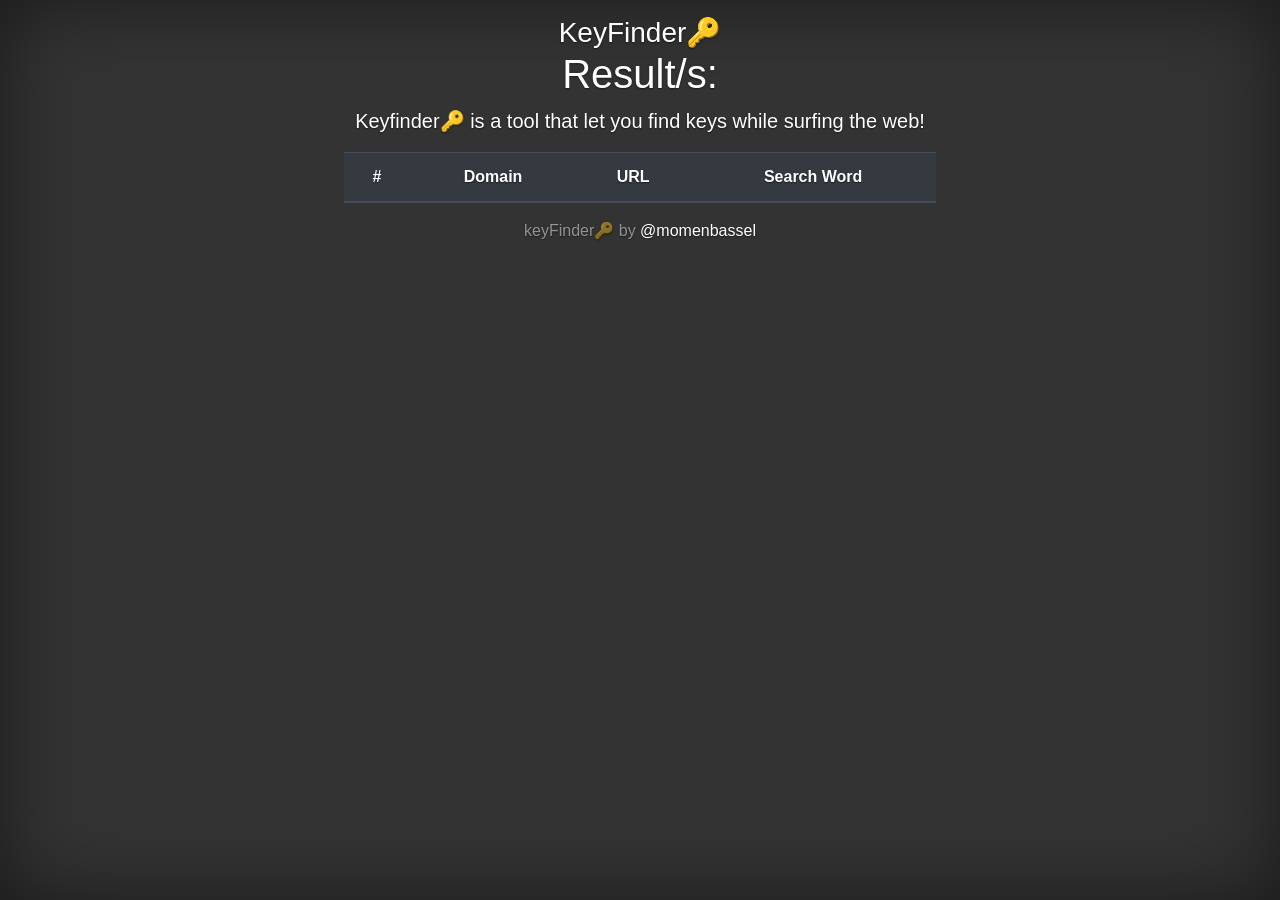
==== results.html @ a9f7a03c "first commit" ====
<!--
▄    ▄  ▄▄▄▄▄▄▄▄▄▄▄  ▄         ▄  ▄▄▄▄▄▄▄▄▄▄▄  ▄▄▄▄▄▄▄▄▄▄▄  ▄▄        ▄  ▄▄▄▄▄▄▄▄▄▄   ▄▄▄▄▄▄▄▄▄▄▄  ▄▄▄▄▄▄▄▄▄▄▄
▐░▌  ▐░▌▐░░░░░░░░░░░▌▐░▌       ▐░▌▐░░░░░░░░░░░▌▐░░░░░░░░░░░▌▐░░▌      ▐░▌▐░░░░░░░░░░▌ ▐░░░░░░░░░░░▌▐░░░░░░░░░░░▌
▐░▌ ▐░▌ ▐░█▀▀▀▀▀▀▀▀▀ ▐░▌       ▐░▌▐░█▀▀▀▀▀▀▀▀▀  ▀▀▀▀█░█▀▀▀▀ ▐░▌░▌     ▐░▌▐░█▀▀▀▀▀▀▀█░▌▐░█▀▀▀▀▀▀▀▀▀ ▐░█▀▀▀▀▀▀▀█░▌
▐░▌▐░▌  ▐░▌          ▐░▌       ▐░▌▐░▌               ▐░▌     ▐░▌▐░▌    ▐░▌▐░▌       ▐░▌▐░▌          ▐░▌       ▐░▌
▐░▌░▌   ▐░█▄▄▄▄▄▄▄▄▄ ▐░█▄▄▄▄▄▄▄█░▌▐░█▄▄▄▄▄▄▄▄▄      ▐░▌     ▐░▌ ▐░▌   ▐░▌▐░▌       ▐░▌▐░█▄▄▄▄▄▄▄▄▄ ▐░█▄▄▄▄▄▄▄█░▌
▐░░▌    ▐░░░░░░░░░░░▌▐░░░░░░░░░░░▌▐░░░░░░░░░░░▌     ▐░▌     ▐░▌  ▐░▌  ▐░▌▐░▌       ▐░▌▐░░░░░░░░░░░▌▐░░░░░░░░░░░▌
▐░▌░▌   ▐░█▀▀▀▀▀▀▀▀▀  ▀▀▀▀█░█▀▀▀▀ ▐░█▀▀▀▀▀▀▀▀▀      ▐░▌     ▐░▌   ▐░▌ ▐░▌▐░▌       ▐░▌▐░█▀▀▀▀▀▀▀▀▀ ▐░█▀▀▀▀█░█▀▀
▐░▌▐░▌  ▐░▌               ▐░▌     ▐░▌               ▐░▌     ▐░▌    ▐░▌▐░▌▐░▌       ▐░▌▐░▌          ▐░▌     ▐░▌
▐░▌ ▐░▌ ▐░█▄▄▄▄▄▄▄▄▄      ▐░▌     ▐░▌           ▄▄▄▄█░█▄▄▄▄ ▐░▌     ▐░▐░▌▐░█▄▄▄▄▄▄▄█░▌▐░█▄▄▄▄▄▄▄▄▄ ▐░▌      ▐░▌
▐░▌  ▐░▌▐░░░░░░░░░░░▌     ▐░▌     ▐░▌          ▐░░░░░░░░░░░▌▐░▌      ▐░░▌▐░░░░░░░░░░▌ ▐░░░░░░░░░░░▌▐░▌       ▐░▌
▀    ▀  ▀▀▀▀▀▀▀▀▀▀▀       ▀       ▀            ▀▀▀▀▀▀▀▀▀▀▀  ▀        ▀▀  ▀▀▀▀▀▀▀▀▀▀   ▀▀▀▀▀▀▀▀▀▀▀  ▀         ▀


                                          by @momenbassel
!-->
<!DOCTYPE html>
<html lang="en" dir="ltr">
  <head>
    <meta charset="utf-8">
    <meta name="viewport" content="width=device-width, initial-scale=1">
    <meta http-equiv="X-UA-Compitble" content="ie=edge">
    <title>KeyFinder Results</title>
    <!-- requiring/importing bootstrap -->
    <link rel="stylesheet" href="./css/bootstrap.min.css">
    <link rel="stylesheet" href="./css/style.css">
    <link rel="stylesheet" href="./css/font-awesome.min.css">
    <script src="./js/jquery.js"></script>
    <script src="./js/popper.min.js"></script>
    <script src="./js/bootstrap.min.js"></script>
    <script src="./js/results.js"></script>
  </head>
  <body class="text-center">
    <div class="cover-container d-flex w-100 h-100 p-3 mx-auto flex-column">

      <h3 class="masthead-brand">KeyFinder🔑</h3>
  </header>

  <main role="main" class="inner cover">
    <h1 class="cover-heading">Result/s:</h1>
    <p class="lead">Keyfinder🔑 is a tool that let you find keys while surfing the web!</p>
    <p class="lead">
    </p>
  </main>

<main role="main" class="inner cover">
  <table class="table table-dark" cellpadding="3" width="50%" height="50%">
  <thead>
    <tr>
      <th scope="col">#</th>
      <th scope="col">Domain</th>
      <th scope="col">URL</th>
      <th scope="col">Search Word</th>
    </tr>
  </thead>
  <tbody>

</table>

<footer class="mastfoot mt-auto">
  <div class="inner">keyFinder🔑 by <a href="https://twitter.com/momenbassel" target="_blank">@momenbassel </a>
  </div>
</footer>

<script src="./js/results.js"></script>
</body>
</html>
---- css/style.css ----
/*
 * Globals
 */

/* Links */
a,
a:focus,
a:hover {
  color: #fff;
}

/* Custom default button */
.btn-secondary,
.btn-secondary:hover,
.btn-secondary:focus {
  color: #333;
  text-shadow: none; /* Prevent inheritance from `body` */
  background-color: #fff;
  border: .05rem solid #fff;
}


/*
 * Base structure
 */

html,
body {
  height: 100%;
  background-color: #333;
}

body {
  display: -ms-flexbox;
  display: flex;
  color: #fff;
  text-shadow: 0 .05rem .1rem rgba(0, 0, 0, .5);
  box-shadow: inset 0 0 5rem rgba(0, 0, 0, .5);
}

.cover-container {
  max-width: 42em;
}


/*
 * Header
 */
.masthead {
  margin-bottom: 2rem;
}

.masthead-brand {
  margin-bottom: 0;
}

.nav-masthead .nav-link {
  padding: .25rem 0;
  font-weight: 700;
  color: rgba(255, 255, 255, .5);
  background-color: transparent;
  border-bottom: .25rem solid transparent;
}

.nav-masthead .nav-link:hover,
.nav-masthead .nav-link:focus {
  border-bottom-color: rgba(255, 255, 255, .25);
}

.nav-masthead .nav-link + .nav-link {
  margin-left: 1rem;
}

.nav-masthead .active {
  color: #fff;
  border-bottom-color: #fff;
}

@media (min-width: 48em) {
  .masthead-brand {
    float: left;
  }
  .nav-masthead {
    float: right;
  }
}


/*
 * Cover
 */
.cover {
  padding: 0 1.5rem;
}
.cover .btn-lg {
  padding: .75rem 1.25rem;
  font-weight: 700;
}


/*
 * Footer
 */
.mastfoot {
  color: rgba(255, 255, 255, .5);
}
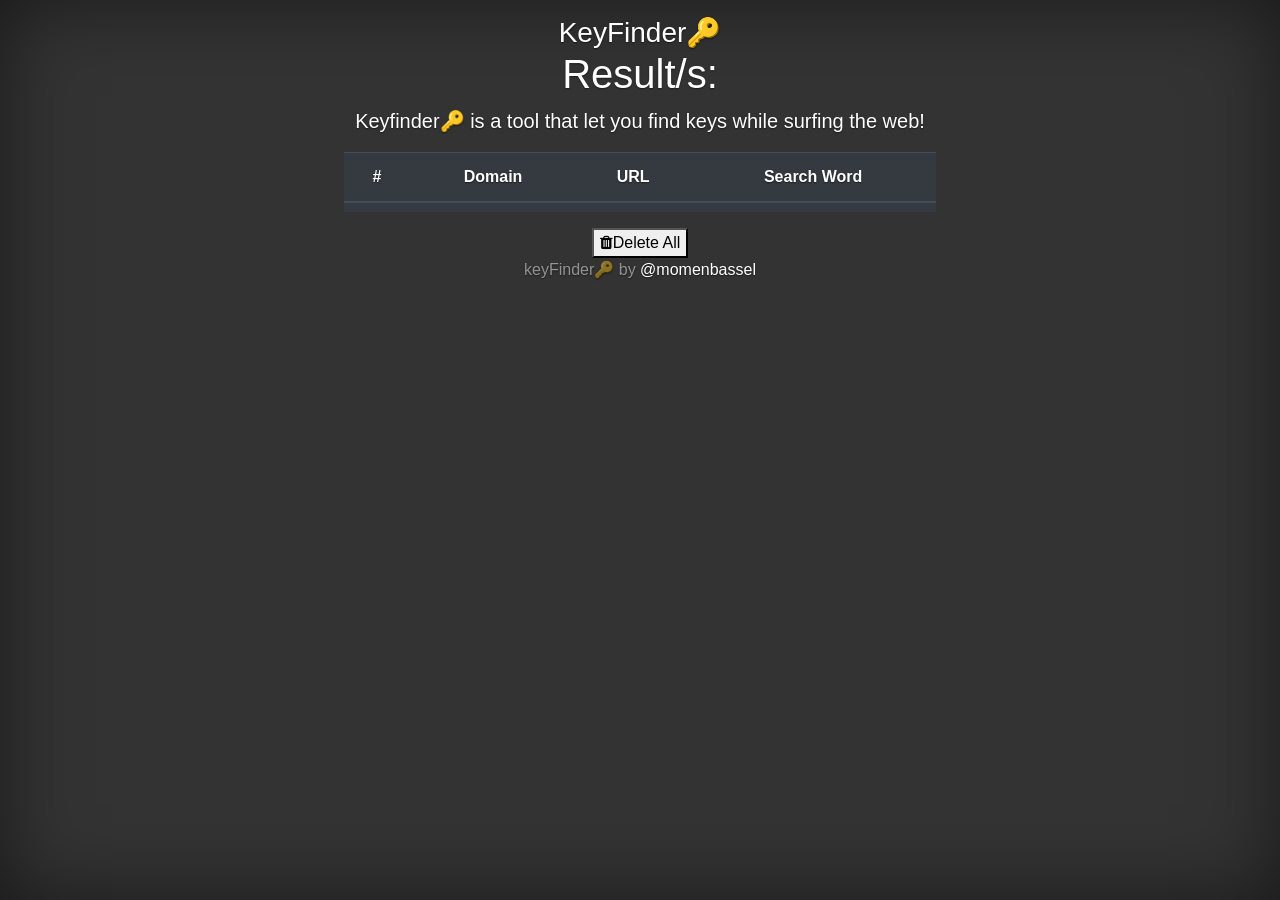
==== commit ee653d54: "Add files via upload" ====
--- a/results.html
+++ b/results.html
@@ -56,6 +56,7 @@
   <tbody>
 
 </table>
+<button value="Delete All" class="delall"><i class="fa fa-trash"></i>Delete All</button>
 
 <footer class="mastfoot mt-auto">
   <div class="inner">keyFinder🔑 by <a href="https://twitter.com/momenbassel" target="_blank">@momenbassel </a>
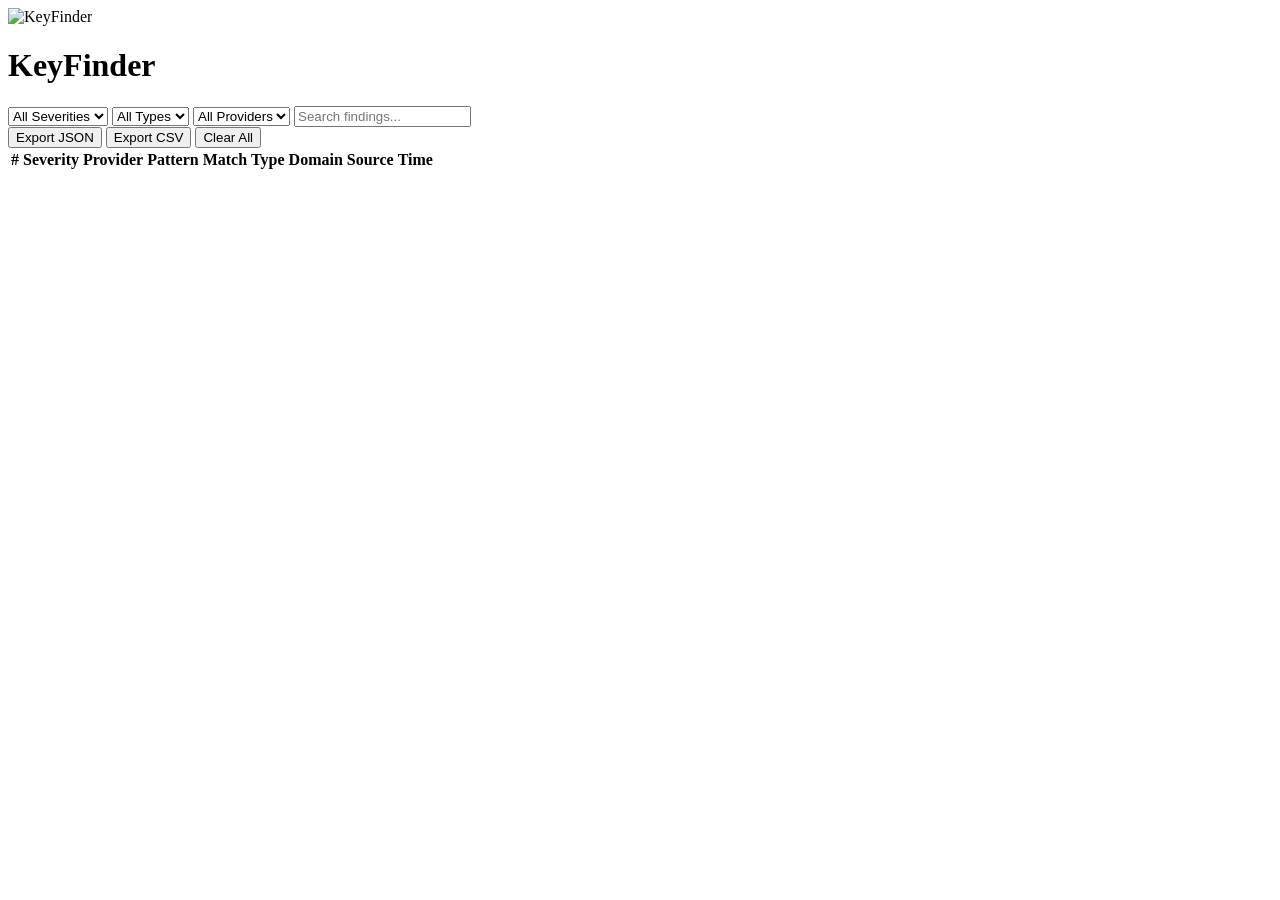
==== commit 8c12426a: "Display version from manifest, not hardcoded "v2.0" Both popup.html and results.html had a hardcoded" ====
--- a/results.html
+++ b/results.html
@@ -1,68 +1,68 @@
-<!--
-▄    ▄  ▄▄▄▄▄▄▄▄▄▄▄  ▄         ▄  ▄▄▄▄▄▄▄▄▄▄▄  ▄▄▄▄▄▄▄▄▄▄▄  ▄▄        ▄  ▄▄▄▄▄▄▄▄▄▄   ▄▄▄▄▄▄▄▄▄▄▄  ▄▄▄▄▄▄▄▄▄▄▄
-▐░▌  ▐░▌▐░░░░░░░░░░░▌▐░▌       ▐░▌▐░░░░░░░░░░░▌▐░░░░░░░░░░░▌▐░░▌      ▐░▌▐░░░░░░░░░░▌ ▐░░░░░░░░░░░▌▐░░░░░░░░░░░▌
-▐░▌ ▐░▌ ▐░█▀▀▀▀▀▀▀▀▀ ▐░▌       ▐░▌▐░█▀▀▀▀▀▀▀▀▀  ▀▀▀▀█░█▀▀▀▀ ▐░▌░▌     ▐░▌▐░█▀▀▀▀▀▀▀█░▌▐░█▀▀▀▀▀▀▀▀▀ ▐░█▀▀▀▀▀▀▀█░▌
-▐░▌▐░▌  ▐░▌          ▐░▌       ▐░▌▐░▌               ▐░▌     ▐░▌▐░▌    ▐░▌▐░▌       ▐░▌▐░▌          ▐░▌       ▐░▌
-▐░▌░▌   ▐░█▄▄▄▄▄▄▄▄▄ ▐░█▄▄▄▄▄▄▄█░▌▐░█▄▄▄▄▄▄▄▄▄      ▐░▌     ▐░▌ ▐░▌   ▐░▌▐░▌       ▐░▌▐░█▄▄▄▄▄▄▄▄▄ ▐░█▄▄▄▄▄▄▄█░▌
-▐░░▌    ▐░░░░░░░░░░░▌▐░░░░░░░░░░░▌▐░░░░░░░░░░░▌     ▐░▌     ▐░▌  ▐░▌  ▐░▌▐░▌       ▐░▌▐░░░░░░░░░░░▌▐░░░░░░░░░░░▌
-▐░▌░▌   ▐░█▀▀▀▀▀▀▀▀▀  ▀▀▀▀█░█▀▀▀▀ ▐░█▀▀▀▀▀▀▀▀▀      ▐░▌     ▐░▌   ▐░▌ ▐░▌▐░▌       ▐░▌▐░█▀▀▀▀▀▀▀▀▀ ▐░█▀▀▀▀█░█▀▀
-▐░▌▐░▌  ▐░▌               ▐░▌     ▐░▌               ▐░▌     ▐░▌    ▐░▌▐░▌▐░▌       ▐░▌▐░▌          ▐░▌     ▐░▌
-▐░▌ ▐░▌ ▐░█▄▄▄▄▄▄▄▄▄      ▐░▌     ▐░▌           ▄▄▄▄█░█▄▄▄▄ ▐░▌     ▐░▐░▌▐░█▄▄▄▄▄▄▄█░▌▐░█▄▄▄▄▄▄▄▄▄ ▐░▌      ▐░▌
-▐░▌  ▐░▌▐░░░░░░░░░░░▌     ▐░▌     ▐░▌          ▐░░░░░░░░░░░▌▐░▌      ▐░░▌▐░░░░░░░░░░▌ ▐░░░░░░░░░░░▌▐░▌       ▐░▌
-▀    ▀  ▀▀▀▀▀▀▀▀▀▀▀       ▀       ▀            ▀▀▀▀▀▀▀▀▀▀▀  ▀        ▀▀  ▀▀▀▀▀▀▀▀▀▀   ▀▀▀▀▀▀▀▀▀▀▀  ▀         ▀
-
-
-                                          by @momenbassel
-!-->
 <!DOCTYPE html>
-<html lang="en" dir="ltr">
-  <head>
-    <meta charset="utf-8">
-    <meta name="viewport" content="width=device-width, initial-scale=1">
-    <meta http-equiv="X-UA-Compitble" content="ie=edge">
-    <title>KeyFinder Results</title>
-    <!-- requiring/importing bootstrap -->
-    <link rel="stylesheet" href="./css/bootstrap.min.css">
-    <link rel="stylesheet" href="./css/style.css">
-    <link rel="stylesheet" href="./css/font-awesome.min.css">
-    <script src="./js/jquery.js"></script>
-    <script src="./js/popper.min.js"></script>
-    <script src="./js/bootstrap.min.js"></script>
-    <script src="./js/results.js"></script>
-  </head>
-  <body class="text-center">
-    <div class="cover-container d-flex w-100 h-100 p-3 mx-auto flex-column">
-
-      <h3 class="masthead-brand">KeyFinder🔑</h3>
+<html lang="en">
+<head>
+  <meta charset="utf-8">
+  <meta name="viewport" content="width=device-width, initial-scale=1">
+  <title>KeyFinder - Findings</title>
+  <link rel="stylesheet" href="css/results.css">
+</head>
+<body>
+  <header class="header">
+    <div class="header-left">
+      <img src="icons/icon48.png" alt="KeyFinder" class="header-icon">
+      <h1>KeyFinder <span class="version" id="versionLabel"></span></h1>
+    </div>
+    <div class="header-actions">
+      <div class="filter-group">
+        <select id="severityFilter">
+          <option value="all">All Severities</option>
+          <option value="critical">Critical</option>
+          <option value="high">High</option>
+          <option value="medium">Medium</option>
+          <option value="low">Low</option>
+        </select>
+        <select id="typeFilter">
+          <option value="all">All Types</option>
+        </select>
+        <select id="providerFilter">
+          <option value="all">All Providers</option>
+        </select>
+        <input type="text" id="searchBox" placeholder="Search findings...">
+      </div>
+      <div class="btn-group">
+        <button id="exportJsonBtn" class="btn btn-secondary">Export JSON</button>
+        <button id="exportCsvBtn" class="btn btn-secondary">Export CSV</button>
+        <button id="clearBtn" class="btn btn-danger">Clear All</button>
+      </div>
+    </div>
   </header>
 
-  <main role="main" class="inner cover">
-    <h1 class="cover-heading">Result/s:</h1>
-    <p class="lead">Keyfinder🔑 is a tool that let you find keys while surfing the web!</p>
-    <p class="lead">
-    </p>
+  <div class="stats-bar" id="statsBar"></div>
+
+  <main class="main">
+    <table class="findings-table">
+      <thead>
+        <tr>
+          <th>#</th>
+          <th>Severity</th>
+          <th>Provider</th>
+          <th>Pattern</th>
+          <th>Match</th>
+          <th>Type</th>
+          <th>Domain</th>
+          <th>Source</th>
+          <th>Time</th>
+          <th></th>
+        </tr>
+      </thead>
+      <tbody id="findingsBody"></tbody>
+    </table>
+    <div id="emptyState" class="empty-state" hidden>
+      <div class="empty-icon">&#128269;</div>
+      <p>No findings yet. Browse some pages and KeyFinder will passively scan for leaked secrets.</p>
+    </div>
   </main>
 
-<main role="main" class="inner cover">
-  <table class="table table-dark" cellpadding="3" width="50%" height="50%">
-  <thead>
-    <tr>
-      <th scope="col">#</th>
-      <th scope="col">Domain</th>
-      <th scope="col">URL</th>
-      <th scope="col">Search Word</th>
-    </tr>
-  </thead>
-  <tbody>
-
-</table>
-<button value="Delete All" class="delall"><i class="fa fa-trash"></i>Delete All</button>
-
-<footer class="mastfoot mt-auto">
-  <div class="inner">keyFinder🔑 by <a href="https://twitter.com/momenbassel" target="_blank">@momenbassel </a>
-  </div>
-</footer>
-
-<script src="./js/results.js"></script>
+  <script src="js/results.js"></script>
 </body>
 </html>
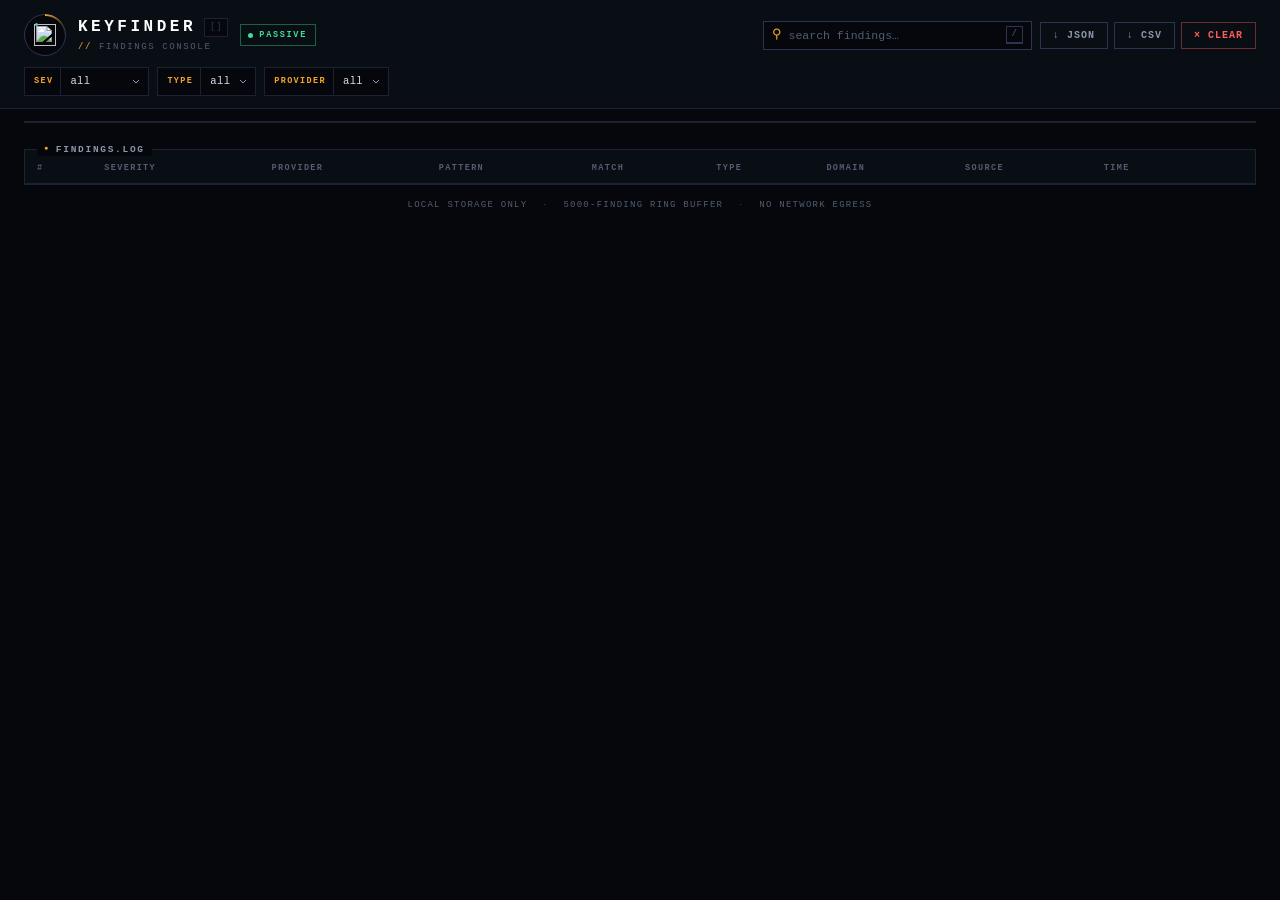
==== commit c70db2b6: "v2.2.1: anti-slop flattening pass - Remove scanline/vignette overlays, colored glows, gradient washe" ====
--- a/results.html
+++ b/results.html
@@ -3,64 +3,115 @@
 <head>
   <meta charset="utf-8">
   <meta name="viewport" content="width=device-width, initial-scale=1">
-  <title>KeyFinder - Findings</title>
+  <title>KeyFinder — Findings Console</title>
   <link rel="stylesheet" href="css/results.css">
 </head>
 <body>
   <header class="header">
-    <div class="header-left">
-      <img src="icons/icon48.png" alt="KeyFinder" class="header-icon">
-      <h1>KeyFinder <span class="version" id="versionLabel"></span></h1>
+    <div class="header-row">
+      <div class="header-left">
+        <span class="radar" aria-hidden="true">
+          <img src="icons/icon48.png" alt="" class="header-icon">
+        </span>
+        <div class="brand-text">
+          <h1>KEYFINDER<span class="version" id="versionLabel"></span></h1>
+          <p class="header-sub">findings console</p>
+        </div>
+        <span class="live-badge" title="Passive scanning is active"><span class="live-dot"></span>PASSIVE</span>
+      </div>
+      <div class="header-actions">
+        <div class="search-wrap">
+          <span class="search-glyph" aria-hidden="true">&#9906;</span>
+          <input type="text" id="searchBox" placeholder="search findings…" autocomplete="off" spellcheck="false">
+          <kbd class="kbd" title="Press / to focus search">/</kbd>
+        </div>
+        <div class="btn-group">
+          <button id="exportJsonBtn" class="btn btn-secondary" title="Download filtered findings as JSON">&darr; JSON</button>
+          <button id="exportCsvBtn" class="btn btn-secondary" title="Download filtered findings as CSV">&darr; CSV</button>
+          <button id="clearBtn" class="btn btn-danger" title="Remove all findings">&times; Clear</button>
+        </div>
+      </div>
     </div>
-    <div class="header-actions">
+    <div class="header-row header-row-filters">
       <div class="filter-group">
-        <select id="severityFilter">
-          <option value="all">All Severities</option>
-          <option value="critical">Critical</option>
-          <option value="high">High</option>
-          <option value="medium">Medium</option>
-          <option value="low">Low</option>
-        </select>
-        <select id="typeFilter">
-          <option value="all">All Types</option>
-        </select>
-        <select id="providerFilter">
-          <option value="all">All Providers</option>
-        </select>
-        <input type="text" id="searchBox" placeholder="Search findings...">
+        <label class="filter">
+          <span class="filter-label">sev</span>
+          <select id="severityFilter">
+            <option value="all">all</option>
+            <option value="critical">critical</option>
+            <option value="high">high</option>
+            <option value="medium">medium</option>
+            <option value="low">low</option>
+          </select>
+        </label>
+        <label class="filter">
+          <span class="filter-label">type</span>
+          <select id="typeFilter">
+            <option value="all">all</option>
+          </select>
+        </label>
+        <label class="filter">
+          <span class="filter-label">provider</span>
+          <select id="providerFilter">
+            <option value="all">all</option>
+          </select>
+        </label>
       </div>
-      <div class="btn-group">
-        <button id="exportJsonBtn" class="btn btn-secondary">Export JSON</button>
-        <button id="exportCsvBtn" class="btn btn-secondary">Export CSV</button>
-        <button id="clearBtn" class="btn btn-danger">Clear All</button>
-      </div>
+      <div class="meta-line" id="metaLine"></div>
     </div>
   </header>
 
   <div class="stats-bar" id="statsBar"></div>
 
+  <div class="ticker" id="ticker" hidden>
+    <span class="ticker-dot" aria-hidden="true"></span>
+    <span class="ticker-label">LATEST</span>
+    <span class="ticker-text" id="tickerText"></span>
+  </div>
+
   <main class="main">
-    <table class="findings-table">
-      <thead>
-        <tr>
-          <th>#</th>
-          <th>Severity</th>
-          <th>Provider</th>
-          <th>Pattern</th>
-          <th>Match</th>
-          <th>Type</th>
-          <th>Domain</th>
-          <th>Source</th>
-          <th>Time</th>
-          <th></th>
-        </tr>
-      </thead>
-      <tbody id="findingsBody"></tbody>
-    </table>
-    <div id="emptyState" class="empty-state" hidden>
-      <div class="empty-icon">&#128269;</div>
-      <p>No findings yet. Browse some pages and KeyFinder will passively scan for leaked secrets.</p>
+    <div class="table-shell titled">
+      <span class="titled-label">findings.log</span>
+      <span class="titled-meta" id="shellMeta"></span>
+      <table class="findings-table">
+        <thead>
+          <tr>
+            <th>#</th>
+            <th>Severity</th>
+            <th>Provider</th>
+            <th>Pattern</th>
+            <th>Match</th>
+            <th>Type</th>
+            <th>Domain</th>
+            <th>Source</th>
+            <th>Time</th>
+            <th></th>
+          </tr>
+        </thead>
+        <tbody id="findingsBody"></tbody>
+      </table>
+      <div id="emptyState" class="empty-state" hidden>
+        <svg class="empty-radar" viewBox="0 0 72 72" aria-hidden="true">
+          <circle cx="36" cy="36" r="30" class="er-ring"/>
+          <circle cx="36" cy="36" r="20" class="er-ring"/>
+          <circle cx="36" cy="36" r="10" class="er-ring"/>
+          <line x1="36" y1="6" x2="36" y2="66" class="er-cross"/>
+          <line x1="6" y1="36" x2="66" y2="36" class="er-cross"/>
+          <path d="M36 36 L36 6 A30 30 0 0 1 57.2 14.8 Z" class="er-sweep"/>
+          <circle cx="36" cy="36" r="2.5" class="er-core"/>
+        </svg>
+        <p class="empty-title" id="emptyTitle">No findings yet</p>
+        <p class="empty-copy" id="emptyCopy">KeyFinder passively scans every page you visit. Browse around — leaked keys, tokens and credentials will surface here.</p>
+        <p class="empty-hint">tip · add custom keywords from the extension popup</p>
+      </div>
     </div>
+    <footer class="page-footer">
+      <span>local storage only</span>
+      <span class="footer-sep">·</span>
+      <span>5000-finding ring buffer</span>
+      <span class="footer-sep">·</span>
+      <span>no network egress</span>
+    </footer>
   </main>
 
   <script src="js/results.js"></script>
--- a/css/results.css
+++ b/css/results.css
@@ -0,0 +1,671 @@
+/* ============================================================
+   KeyFinder — findings console
+   flat terminal discipline: value-step surfaces, 1px hairlines,
+   reverse-video emphasis, zero glow, zero surface effects
+   severity scale: red > orange > yellow > teal
+   ============================================================ */
+
+:root {
+  --bg:            #05070c;
+  --bg-raise:      #090d14;
+  --bg-overlay:    #0d131d;
+  --line:          #1a2233;
+  --line-strong:   #2a3650;
+  --text:          #d6dde8;
+  --text-dim:      #8b96a8;
+  --text-faint:    #525d70;
+  --ink:           #05070c;
+  --amber:         #f5a524;
+  --amber-hot:     #ffc45c;
+  --teal:          #45d0c4;
+  --red:           #ff5c5c;
+  --orange:        #ff9431;
+  --yellow:        #ffd166;
+  --green:         #3ddc97;
+  --mono: ui-monospace, "SF Mono", SFMono-Regular, Menlo, Monaco,
+          Consolas, "Liberation Mono", monospace;
+  --ease: cubic-bezier(.24, .58, .47, .99);
+}
+
+* { margin: 0; padding: 0; box-sizing: border-box; }
+
+html { color-scheme: dark; }
+
+body {
+  font-family: var(--mono);
+  background: var(--bg);
+  color: var(--text);
+  font-size: 12px;
+  line-height: 1.5;
+  min-height: 100vh;
+  font-feature-settings: "tnum";
+}
+
+::selection { background: var(--amber); color: var(--ink); }
+
+:focus-visible {
+  outline: 1px solid var(--amber);
+  outline-offset: 1px;
+}
+
+/* ------------------------------------------------ header */
+
+.header {
+  padding: 14px 24px 12px;
+  border-bottom: 1px solid var(--line);
+  background: var(--bg-raise);
+  display: flex;
+  flex-direction: column;
+  gap: 11px;
+}
+
+.header-row {
+  display: flex;
+  flex-wrap: wrap;
+  gap: 12px;
+  align-items: center;
+  justify-content: space-between;
+}
+
+.header-left { display: flex; align-items: center; gap: 12px; }
+
+/* radar sweep around the key */
+.radar {
+  position: relative;
+  flex: none;
+  width: 42px;
+  height: 42px;
+  border-radius: 50%;
+  border: 1px solid var(--line-strong);
+  background: var(--bg);
+  display: grid;
+  place-items: center;
+}
+.radar::before {
+  content: "";
+  position: absolute;
+  inset: -1px;
+  border-radius: 50%;
+  background: conic-gradient(from 0deg,
+      var(--amber) 0deg, rgba(245,165,36,.15) 60deg, transparent 95deg);
+  -webkit-mask: radial-gradient(farthest-side, transparent calc(100% - 2.5px), #000 calc(100% - 1.5px));
+          mask: radial-gradient(farthest-side, transparent calc(100% - 2.5px), #000 calc(100% - 1.5px));
+  animation: radar-sweep 4.2s linear infinite;
+}
+.radar::after {
+  content: "";
+  position: absolute;
+  top: 8px;
+  left: 10px;
+  width: 3px;
+  height: 3px;
+  border-radius: 50%;
+  background: var(--teal);
+  animation: blip 2.1s ease-in-out infinite;
+}
+.header-icon { width: 22px; height: 22px; display: block; }
+
+@keyframes radar-sweep { to { transform: rotate(360deg); } }
+@keyframes blip { 0%, 100% { opacity: .15; } 50% { opacity: 1; } }
+
+.brand-text h1 {
+  font-size: 16px;
+  font-weight: 700;
+  color: #fff;
+  letter-spacing: .22em;
+  display: flex;
+  align-items: center;
+  gap: 8px;
+}
+
+.version {
+  font-size: 9px;
+  font-weight: 500;
+  letter-spacing: .08em;
+  color: var(--text-faint);
+  border: 1px solid var(--line);
+  padding: 2px 5px;
+  background: var(--bg);
+}
+.version::before { content: "["; color: var(--line-strong); }
+.version::after  { content: "]"; color: var(--line-strong); }
+
+.header-sub {
+  margin-top: 2px;
+  font-size: 9px;
+  letter-spacing: .18em;
+  color: var(--text-faint);
+  text-transform: uppercase;
+}
+.header-sub::before { content: "// "; color: var(--amber); }
+
+.live-badge {
+  flex: none;
+  display: inline-flex;
+  align-items: center;
+  gap: 6px;
+  font-size: 8.5px;
+  font-weight: 700;
+  letter-spacing: .2em;
+  color: var(--green);
+  border: 1px solid rgba(61,220,151,.4);
+  padding: 4px 8px 4px 7px;
+}
+.live-dot {
+  width: 5px;
+  height: 5px;
+  border-radius: 50%;
+  background: var(--green);
+  animation: pulse 1.5s ease-in-out infinite;
+}
+@keyframes pulse { 0%, 100% { opacity: 1; } 50% { opacity: .25; } }
+
+/* ------------------------------------------------ header actions */
+
+.header-actions {
+  display: flex;
+  flex-wrap: wrap;
+  gap: 8px;
+  align-items: center;
+}
+
+/* terminal-style search bar */
+.search-wrap {
+  display: flex;
+  align-items: center;
+  gap: 7px;
+  background: var(--bg);
+  border: 1px solid var(--line-strong);
+  padding: 0 8px;
+  transition: border-color .15s var(--ease), box-shadow .15s var(--ease);
+}
+.search-wrap:focus-within {
+  border-color: var(--amber);
+  box-shadow: 0 0 0 1px var(--amber);
+}
+.search-glyph { color: var(--amber); font-size: 13px; user-select: none; }
+.search-wrap input {
+  width: 210px;
+  padding: 7px 0;
+  background: transparent;
+  border: none;
+  color: var(--text);
+  font-family: var(--mono);
+  font-size: 11.5px;
+  outline: none;
+  box-shadow: none;
+}
+.search-wrap input::placeholder { color: var(--text-faint); }
+
+.kbd {
+  font-family: var(--mono);
+  font-size: 9px;
+  color: var(--text-faint);
+  border: 1px solid var(--line-strong);
+  border-bottom-width: 2px;
+  padding: 1px 5px;
+  user-select: none;
+}
+
+.btn-group { display: flex; gap: 6px; }
+
+.btn {
+  font-family: var(--mono);
+  font-size: 10px;
+  font-weight: 700;
+  text-transform: uppercase;
+  letter-spacing: .1em;
+  padding: 7px 12px;
+  border: 1px solid transparent;
+  cursor: pointer;
+  transition: all .15s var(--ease);
+}
+.btn:active { transform: translateY(1px); }
+
+.btn-secondary {
+  background: transparent;
+  border-color: var(--line-strong);
+  color: var(--text-dim);
+}
+.btn-secondary:hover {
+  color: var(--ink);
+  background: var(--amber);
+  border-color: var(--amber);
+}
+
+.btn-danger {
+  background: transparent;
+  border-color: rgba(255,92,92,.4);
+  color: var(--red);
+}
+.btn-danger:hover { background: var(--red); border-color: var(--red); color: var(--ink); }
+
+/* ------------------------------------------------ filter row */
+
+.header-row-filters { gap: 10px; }
+
+.filter-group {
+  display: flex;
+  gap: 8px;
+  flex-wrap: wrap;
+  align-items: center;
+}
+
+.filter {
+  display: flex;
+  align-items: center;
+  background: var(--bg);
+  border: 1px solid var(--line);
+  overflow: hidden;
+  transition: border-color .15s var(--ease);
+}
+.filter:focus-within { border-color: var(--amber); }
+
+.filter-label {
+  font-size: 8.5px;
+  font-weight: 700;
+  letter-spacing: .16em;
+  text-transform: uppercase;
+  color: var(--amber);
+  border-right: 1px solid var(--line);
+  padding: 7px 7px 7px 9px;
+  user-select: none;
+}
+
+.filter select {
+  appearance: none;
+  -webkit-appearance: none;
+  padding: 6px 24px 6px 9px;
+  background-color: transparent;
+  background-image: url("data:image/svg+xml,%3Csvg xmlns='http://www.w3.org/2000/svg' width='8' height='5'%3E%3Cpath d='M1 1l3 3 3-3' stroke='%238b96a8' fill='none'/%3E%3C/svg%3E");
+  background-repeat: no-repeat;
+  background-position: right 8px center;
+  border: none;
+  color: var(--text);
+  font-family: var(--mono);
+  font-size: 10.5px;
+  letter-spacing: .04em;
+  outline: none;
+  cursor: pointer;
+  max-width: 180px;
+}
+.filter select option { background: var(--bg-overlay); color: var(--text); }
+
+.meta-line {
+  margin-left: auto;
+  font-size: 9.5px;
+  letter-spacing: .1em;
+  color: var(--text-faint);
+  white-space: nowrap;
+}
+.meta-line strong { color: var(--text-dim); font-weight: 600; }
+
+/* ------------------------------------------------ stats: one segmented strip, no cards */
+
+.stats-bar {
+  display: flex;
+  flex-wrap: wrap;
+  margin: 12px 24px;
+  border: 1px solid var(--line);
+  background: var(--bg-raise);
+}
+
+.stat-item {
+  flex: 1;
+  min-width: 96px;
+  display: flex;
+  flex-direction: column;
+  gap: 4px;
+  padding: 9px 12px 8px;
+  position: relative;
+  transition: background .15s var(--ease);
+}
+.stat-item + .stat-item { border-left: 1px solid var(--line); }
+.stat-item[data-filter] { cursor: pointer; }
+.stat-item[data-filter]:hover { background: var(--bg-overlay); }
+
+/* reverse-video active filter */
+.stat-item.active { background: var(--accent, var(--amber)); }
+.stat-item.active .stat-num,
+.stat-item.active .stat-lbl { color: var(--ink); }
+.stat-item.active .stat-led { background: var(--ink); }
+
+.stat-total    { --accent: #d6dde8; }
+.stat-critical { --accent: var(--red); }
+.stat-high     { --accent: var(--orange); }
+.stat-medium   { --accent: var(--yellow); }
+.stat-low      { --accent: var(--teal); }
+.stat-domains  { --accent: var(--text-faint); }
+
+.stat-top { display: flex; align-items: center; gap: 6px; }
+
+.stat-led {
+  width: 4px;
+  height: 4px;
+  border-radius: 50%;
+  background: var(--accent, var(--text-dim));
+}
+.stat-critical .stat-led { animation: pulse 1.5s ease-in-out infinite; }
+
+.stat-num {
+  font-size: 21px;
+  font-weight: 700;
+  line-height: 1.1;
+  color: var(--accent, #fff);
+  font-variant-numeric: tabular-nums;
+}
+.stat-total .stat-num { color: #fff; }
+
+.stat-lbl {
+  font-size: 8.5px;
+  font-weight: 600;
+  color: var(--text-faint);
+  text-transform: uppercase;
+  letter-spacing: .18em;
+}
+
+/* ------------------------------------------------ ticker */
+
+.ticker {
+  display: flex;
+  align-items: center;
+  gap: 9px;
+  padding: 7px 24px;
+  border-top: 1px solid var(--line);
+  border-bottom: 1px solid var(--line);
+  font-size: 10px;
+  letter-spacing: .05em;
+  white-space: nowrap;
+  overflow: hidden;
+}
+.ticker[hidden] { display: none; }
+
+.ticker-dot {
+  flex: none;
+  width: 5px;
+  height: 5px;
+  border-radius: 50%;
+  background: var(--amber);
+  animation: pulse 1.5s ease-in-out infinite;
+}
+.ticker-label {
+  flex: none;
+  font-size: 8.5px;
+  font-weight: 700;
+  letter-spacing: .2em;
+  color: var(--amber);
+}
+.ticker-text {
+  color: var(--text-dim);
+  overflow: hidden;
+  text-overflow: ellipsis;
+}
+.ticker-text code { color: var(--teal); }
+
+/* ------------------------------------------------ table shell: titled border */
+
+.main { padding: 14px 24px 20px; }
+
+.titled {
+  position: relative;
+  border: 1px solid var(--line);
+  background: var(--bg-raise);
+}
+.titled-label {
+  position: absolute;
+  top: -7px;
+  left: 12px;
+  z-index: 3;
+  background: var(--bg);
+  padding: 0 7px;
+  font-size: 9.5px;
+  font-weight: 700;
+  letter-spacing: .18em;
+  color: var(--text-dim);
+  text-transform: uppercase;
+  line-height: 1.4;
+}
+.titled-label::before { content: "● "; color: var(--amber); font-size: 7px; vertical-align: 1.5px; }
+.titled-meta {
+  position: absolute;
+  top: -7px;
+  right: 12px;
+  z-index: 3;
+  background: var(--bg);
+  padding: 0 7px;
+  font-size: 9px;
+  letter-spacing: .1em;
+  color: var(--text-faint);
+  line-height: 1.4;
+}
+
+.findings-table {
+  width: 100%;
+  min-width: 980px;
+  border-collapse: collapse;
+  font-size: 11px;
+}
+
+.findings-table thead th {
+  padding: 12px 12px 8px;
+  text-align: left;
+  font-size: 8.5px;
+  font-weight: 700;
+  color: var(--text-faint);
+  text-transform: uppercase;
+  letter-spacing: .16em;
+  border-bottom: 1px solid var(--line);
+  white-space: nowrap;
+  position: sticky;
+  top: 0;
+  background: var(--bg-raise);
+  z-index: 2;
+}
+
+.findings-table tbody tr {
+  border-bottom: 1px solid rgba(26,34,51,.55);
+  transition: background .1s var(--ease);
+}
+.findings-table tbody tr:last-child { border-bottom: none; }
+.findings-table tbody tr:hover { background: var(--bg-overlay); }
+
+/* severity accent on the row's leading edge — functional color coding */
+.findings-table tbody tr td:first-child { box-shadow: inset 2px 0 0 transparent; }
+.findings-table tbody tr.sev-critical td:first-child { box-shadow: inset 2px 0 0 var(--red); }
+.findings-table tbody tr.sev-high     td:first-child { box-shadow: inset 2px 0 0 var(--orange); }
+.findings-table tbody tr.sev-medium   td:first-child { box-shadow: inset 2px 0 0 var(--yellow); }
+.findings-table tbody tr.sev-low      td:first-child { box-shadow: inset 2px 0 0 var(--teal); }
+.findings-table tbody tr.sev-info     td:first-child { box-shadow: inset 2px 0 0 var(--text-faint); }
+
+/* first-paint stagger */
+.findings-table tbody.fresh tr {
+  opacity: 0;
+  animation: row-in .35s var(--ease) forwards;
+  animation-delay: calc(var(--i, 0) * 16ms);
+}
+@keyframes row-in {
+  from { opacity: 0; transform: translateY(3px); }
+  to   { opacity: 1; transform: translateY(0); }
+}
+
+.findings-table td {
+  padding: 7px 12px;
+  vertical-align: middle;
+  max-width: 220px;
+  overflow: hidden;
+  text-overflow: ellipsis;
+  white-space: nowrap;
+}
+
+.td-num { color: var(--text-faint); font-size: 9.5px; }
+
+/* severity badge — flat LED + label */
+.badge {
+  display: inline-flex;
+  align-items: center;
+  gap: 6px;
+  padding: 3px 8px 3px 7px;
+  font-size: 8.5px;
+  font-weight: 700;
+  letter-spacing: .14em;
+  color: var(--sev, var(--text-dim));
+  border: 1px solid color-mix(in srgb, var(--sev, #8b96a8) 45%, transparent);
+}
+.badge::before {
+  content: "";
+  width: 4px;
+  height: 4px;
+  border-radius: 50%;
+  background: var(--sev, var(--text-dim));
+}
+.badge-critical { --sev: var(--red); }
+.badge-critical::before { animation: pulse 1.5s ease-in-out infinite; }
+.badge-high     { --sev: var(--orange); }
+.badge-medium   { --sev: var(--yellow); }
+.badge-low      { --sev: var(--teal); }
+.badge-info     { --sev: var(--text-dim); }
+
+.type-badge {
+  display: inline-block;
+  padding: 2px 7px;
+  background: var(--bg);
+  border: 1px solid var(--line);
+  font-size: 9px;
+  letter-spacing: .06em;
+  color: var(--text-dim);
+}
+
+/* the recovered secret — teal mono chip, reverse video on hover */
+.match-value {
+  font-family: var(--mono);
+  font-size: 10.5px;
+  background: var(--bg);
+  padding: 3px 8px;
+  border: 1px solid rgba(69,208,196,.35);
+  color: var(--teal);
+  max-width: 220px;
+  display: inline-block;
+  overflow: hidden;
+  text-overflow: ellipsis;
+  white-space: nowrap;
+  cursor: copy;
+  transition: all .12s var(--ease);
+}
+.match-value:hover {
+  background: var(--teal);
+  border-color: var(--teal);
+  color: var(--ink);
+}
+
+.td-provider { font-weight: 700; color: var(--text); font-size: 10.5px; letter-spacing: .04em; max-width: 130px; }
+.td-pattern  { color: var(--text-dim); font-size: 10px; max-width: 170px; }
+.td-domain   { color: var(--amber); font-size: 10.5px; max-width: 180px; }
+.td-source   { max-width: 200px; }
+.td-time     { color: var(--text-faint); font-size: 10px; white-space: nowrap; }
+
+a { color: var(--teal); text-decoration: none; border-bottom: 1px dashed rgba(69,208,196,.4); }
+a:hover { color: var(--ink); background: var(--teal); border-bottom-color: var(--teal); }
+
+/* row actions — revealed on row hover */
+.td-actions { white-space: nowrap; text-align: right; }
+
+.btn-icon {
+  font-family: var(--mono);
+  padding: 3px 8px;
+  background: transparent;
+  border: 1px solid var(--line-strong);
+  color: var(--text-faint);
+  font-size: 9px;
+  font-weight: 700;
+  letter-spacing: .08em;
+  text-transform: uppercase;
+  cursor: pointer;
+  margin-right: 4px;
+  opacity: .35;
+  transition: all .12s var(--ease);
+}
+.findings-table tbody tr:hover .btn-icon,
+.btn-icon:focus-visible { opacity: 1; }
+.btn-icon:hover { color: var(--ink); background: var(--amber); border-color: var(--amber); }
+.btn-icon.copied { color: var(--ink); background: var(--green); border-color: var(--green); }
+.btn-icon-danger:hover { color: var(--ink); background: var(--red); border-color: var(--red); }
+
+/* skeleton loading rows */
+.skl-row td { padding: 9px 12px; }
+.skl {
+  height: 9px;
+  background: linear-gradient(90deg, #0c1119 25%, #151c2b 50%, #0c1119 75%);
+  background-size: 200% 100%;
+  animation: shimmer 1.15s linear infinite;
+}
+.skl-w1 { width: 34%; } .skl-w2 { width: 62%; } .skl-w3 { width: 48%; } .skl-w4 { width: 78%; }
+@keyframes shimmer { from { background-position: 200% 0; } to { background-position: -200% 0; } }
+
+/* ------------------------------------------------ empty state */
+
+.empty-state {
+  text-align: center;
+  padding: 56px 20px 50px;
+  color: var(--text-faint);
+}
+
+.empty-radar { width: 72px; height: 72px; margin-bottom: 18px; opacity: .85; }
+.er-ring  { fill: none; stroke: var(--line-strong); stroke-width: 1; }
+.er-cross { stroke: var(--line); stroke-width: 1; }
+.er-core  { fill: var(--teal); }
+.er-sweep {
+  fill: rgba(245,165,36,.16);
+  transform-origin: 36px 36px;
+  animation: radar-sweep 4.2s linear infinite;
+}
+
+.empty-title {
+  font-size: 12px;
+  font-weight: 700;
+  letter-spacing: .18em;
+  text-transform: uppercase;
+  color: var(--text-dim);
+  margin-bottom: 8px;
+}
+.empty-copy {
+  font-size: 10.5px;
+  max-width: 420px;
+  margin: 0 auto 12px;
+  line-height: 1.7;
+  color: var(--text-faint);
+}
+.empty-hint {
+  font-size: 9.5px;
+  letter-spacing: .1em;
+  color: var(--amber);
+}
+.empty-hint::before { content: "» "; }
+
+/* ------------------------------------------------ page footer */
+
+.page-footer {
+  margin-top: 14px;
+  text-align: center;
+  font-size: 9px;
+  letter-spacing: .14em;
+  color: var(--text-faint);
+  text-transform: uppercase;
+}
+.footer-sep { margin: 0 8px; color: var(--line-strong); }
+
+/* ------------------------------------------------ scrollbars */
+
+::-webkit-scrollbar { width: 7px; height: 7px; }
+::-webkit-scrollbar-track { background: transparent; }
+::-webkit-scrollbar-thumb { background: #1c2536; }
+::-webkit-scrollbar-thumb:hover { background: #2a3650; }
+
+/* ------------------------------------------------ reduced motion */
+
+@media (prefers-reduced-motion: reduce) {
+  *, *::before, *::after {
+    animation-duration: .01ms !important;
+    animation-iteration-count: 1 !important;
+    transition-duration: .01ms !important;
+  }
+}
